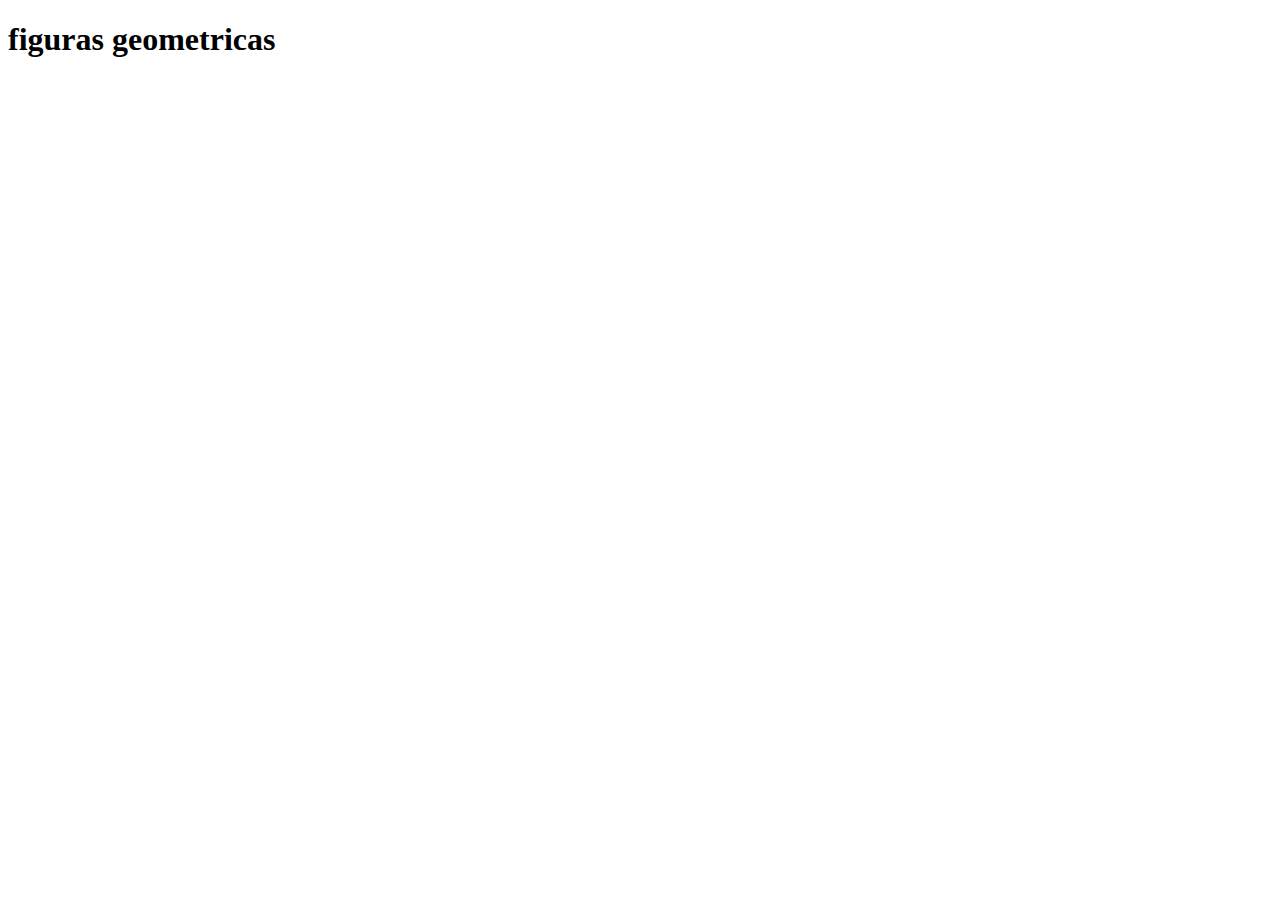
==== figuras.html @ 683bb108 "implementacion-funcion-javascript" ====
<!DOCTYPE html>
<html lang="en">
<head>
    <meta charset="UTF-8">
    <meta http-equiv="X-UA-Compatible" content="IE=edge">
    <meta name="viewport" content="width=device-width, initial-scale=1.0">
    <title>figuras geometricas en javascript</title>
</head>
<body>
    <h1>
        figuras geometricas
    </h1>
    <script src="./figuras.js"></script>
</body>
</html>
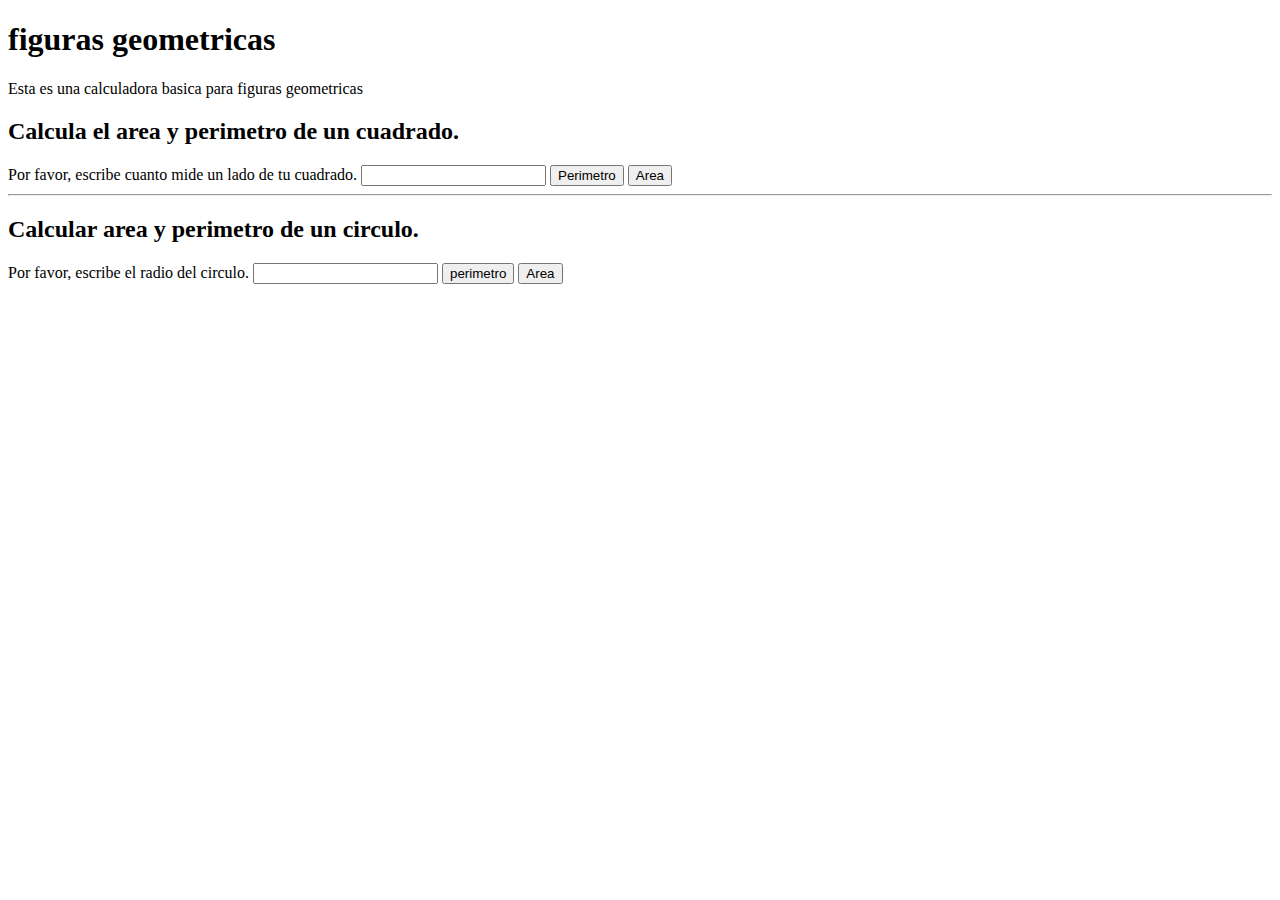
==== commit e7215375: "vinculacion-html-con-js-cuadrados-circulos" ====
--- a/figuras.html
+++ b/figuras.html
@@ -7,9 +7,52 @@
     <title>figuras geometricas en javascript</title>
 </head>
 <body>
-    <h1>
-        figuras geometricas
-    </h1>
+    <header>
+        <h1>
+            figuras geometricas
+        </h1>
+        <p>Esta es una calculadora basica para figuras geometricas</p>
+    </header>
+    <main>
+        <section>
+            <h2>
+                Calcula el area y perimetro de un cuadrado.
+            </h2>
+            <form>
+                <label for="inputCuadrado">
+                    Por favor, escribe cuanto mide un lado de tu cuadrado.
+                </label>
+                    <input id="inputCuadrado" type="number">
+                    <button type="button" onclick="calcularPerimetroCuadrado()">
+                    Perimetro
+                    </button>
+                    <button type="button" onclick="calcularAreaCuadrado()">
+                    Area
+                    </button>
+            </form>
+        </section> 
+        <hr>
+        <section>
+            <h2>
+                Calcular area y perimetro de un circulo.
+            </h2>
+            <form>
+                <label>
+                    Por favor, escribe el radio del circulo.
+                </label for="inputCirculo">
+                <input id="inputCirculo" type="number">
+                    <button type="button" onclick="calcularPerimetroCirculo()">
+                        perimetro
+                    </button>
+                    <button type="button" onclick="calcularAreaCirculo()">
+                        Area
+                    </button>
+            </form>
+        </section>
+       
+    </main>
+    <footer></footer>
+    
     <script src="./figuras.js"></script>
 </body>
 </html>